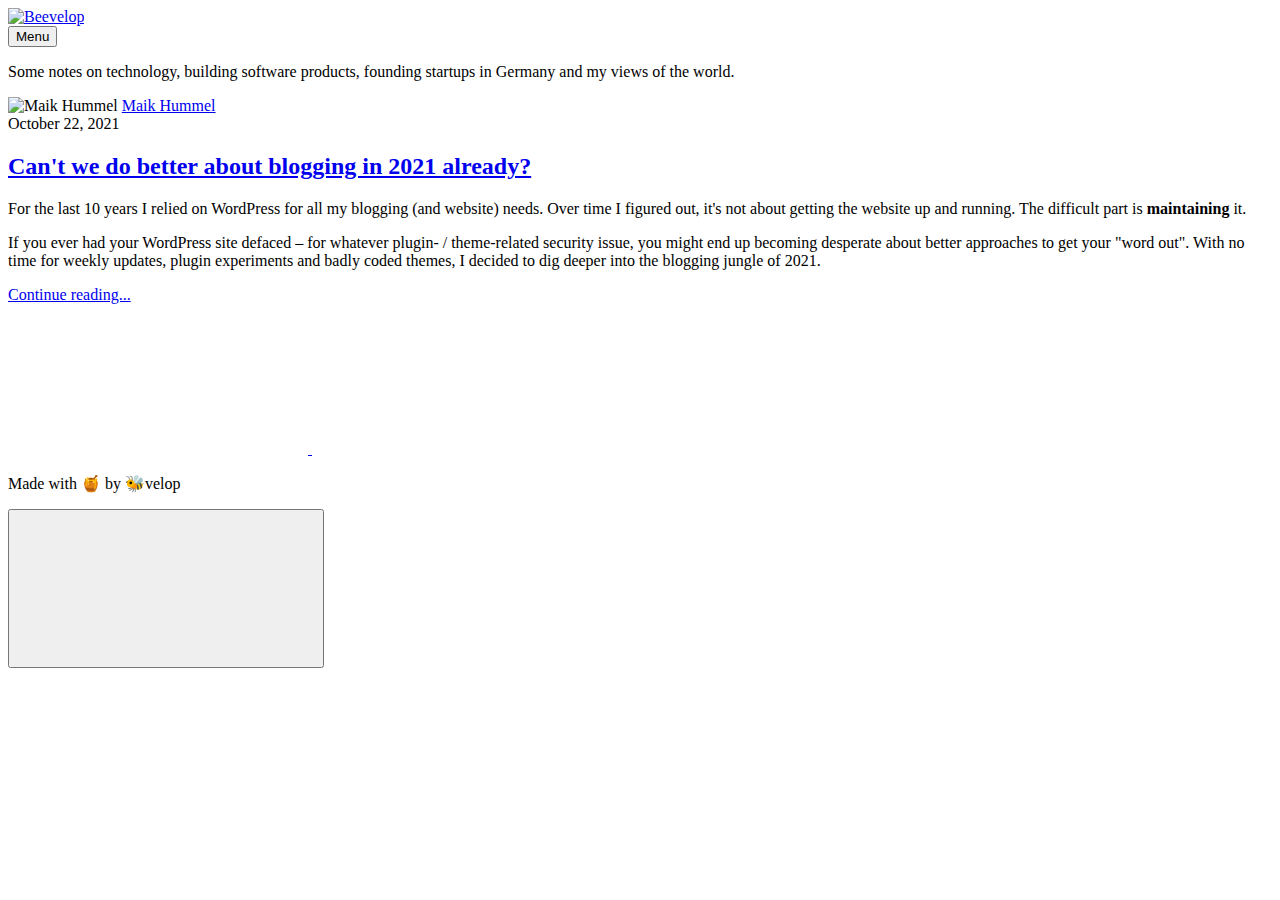
==== index.html @ 33c60901 "Updated from Publii" ====
<!DOCTYPE html><html lang="en"><head><meta charset="utf-8"><meta http-equiv="X-UA-Compatible" content="IE=edge"><meta name="viewport" content="width=device-width,initial-scale=1"><title>Beevelop</title><meta name="generator" content="Publii Open-Source CMS for Static Site"><link rel="canonical" href="https://beevelop.com/"><link rel="amphtml" href="https://beevelop.com/amp/"><link rel="alternate" type="application/atom+xml" href="https://beevelop.com/feed.xml"><link rel="alternate" type="application/json" href="https://beevelop.com/feed.json"><meta property="og:title" content="Beevelop"><meta property="og:image" content="https://beevelop.com/media/website/ic_launcher.png"><meta property="og:site_name" content="Beevelop"><meta property="og:description" content=""><meta property="og:url" content="https://beevelop.com/"><meta property="og:type" content="website"><meta name="twitter:card" content="summary"><meta name="twitter:site" content="@beevelop"><meta name="twitter:title" content="Beevelop"><meta name="twitter:description" content=""><meta name="twitter:image" content="https://beevelop.com/media/website/ic_launcher.png"><style>:root{--body-font:-apple-system,BlinkMacSystemFont,"Segoe UI",Roboto,Oxygen,Ubuntu,Cantarell,"Fira Sans","Droid Sans","Helvetica Neue",Arial,sans-serif,"Apple Color Emoji","Segoe UI Emoji","Segoe UI Symbol";--heading-font:-apple-system,BlinkMacSystemFont,"Segoe UI",Roboto,Oxygen,Ubuntu,Cantarell,"Fira Sans","Droid Sans","Helvetica Neue",Arial,sans-serif,"Apple Color Emoji","Segoe UI Emoji","Segoe UI Symbol";--logo-font:-apple-system,BlinkMacSystemFont,"Segoe UI",Roboto,Oxygen,Ubuntu,Cantarell,"Fira Sans","Droid Sans","Helvetica Neue",Arial,sans-serif,"Apple Color Emoji","Segoe UI Emoji","Segoe UI Symbol";--menu-font:-apple-system,BlinkMacSystemFont,"Segoe UI",Roboto,Oxygen,Ubuntu,Cantarell,"Fira Sans","Droid Sans","Helvetica Neue",Arial,sans-serif,"Apple Color Emoji","Segoe UI Emoji","Segoe UI Symbol"}</style><link rel="stylesheet" href="https://beevelop.com/assets/css/style.css?v=1f01b47d77a2ec900f9e22d373a8a087"><script type="application/ld+json">{"@context":"http://schema.org","@type":"Organization","name":"Beevelop","logo":"https://beevelop.com/media/website/ic_launcher.png","url":"https://beevelop.com/","sameAs":["https://twitter.com/beevelop","https://www.linkedin.com/in/maikhummel/"]}</script></head><body><div class="site-container"><header class="top" id="js-header"><a class="logo" href="https://beevelop.com/"><img src="https://beevelop.com/media/website/ic_launcher.png" alt="Beevelop" width="192" height="192"></a><nav class="navbar js-navbar"><button class="navbar__toggle js-toggle" aria-label="Menu" aria-haspopup="true" aria-expanded="false"><span class="navbar__toggle-box"><span class="navbar__toggle-inner">Menu</span></span></button><ul class="navbar__menu"></ul></nav></header><main><div class="hero"><header class="hero__content"><div class="wrapper"><p>Some notes on technology, building software products, founding startups in Germany and my views of the world.</p><div class="post__meta post__meta--author"><img src="https://beevelop.com/media/website/avatar.jpeg" loading="lazy" alt="Maik Hummel" class="post__author-thumb"> <a href="https://beevelop.com/authors/maik-hummel/" class="feed__author invert">Maik Hummel</a></div></div></header></div><div class="feed"><article class="feed__item"><header class="wrapper"><div class="feed__meta"><time datetime="2021-10-22T00:23" class="feed__date">October 22, 2021</time></div><h2><a href="https://beevelop.com/cant-we-do-better-about-blogging-in-2021-already.html" class="invert">Can&#x27;t we do better about blogging in 2021 already?</a></h2></header><div class="wrapper"><p></p><p>For the last 10 years I relied on WordPress for all my blogging (and website) needs. Over time I figured out, it's not about getting the website up and running. The difficult part is <b>maintaining </b>it.</p><p>If you ever had your WordPress site defaced – for whatever plugin- / theme-related security issue, you might end up becoming desperate about better approaches to get your "word out". With no time for weekly updates, plugin experiments and badly coded themes, I decided to dig deeper into the blogging jungle of 2021.</p><p></p><a href="https://beevelop.com/cant-we-do-better-about-blogging-in-2021-already.html" class="readmore feed__readmore invert">Continue reading...</a></div></article></div></main><footer class="footer"><div class="footer__social"><a href="https://twitter.com/beevelop" aria-label="Twitter"><svg><use xlink:href="https://beevelop.com/assets/svg/svg-map.svg#twitter"/></svg> </a><a href="https://www.linkedin.com/in/maikhummel/" aria-label="LinkedIn"><svg><use xlink:href="https://beevelop.com/assets/svg/svg-map.svg#linkedin"/></svg></a></div><div class="footer__copyright"><p>Made with 🍯 by 🐝velop</p></div><button class="footer__bttop js-footer__bttop" aria-label="Back to top"><svg><title>Back to top</title><use xlink:href="https://beevelop.com/assets/svg/svg-map.svg#toparrow"/></svg></button></footer></div><script>window.publiiThemeMenuConfig = {    
        mobileMenuMode: 'sidebar',
        animationSpeed: 300,
        submenuWidth: 'auto',
        doubleClickTime: 500,
        mobileMenuExpandableSubmenus: true, 
        relatedContainerForOverlayMenuSelector: '.top',
   };</script><script defer="defer" src="https://beevelop.com/assets/js/scripts.min.js?v=f4c4d35432d0e17d212f2fae4e0f8247"></script><script>var images = document.querySelectorAll('img[loading]');

        for (var i = 0; i < images.length; i++) {
            if (images[i].complete) {
                images[i].classList.add('is-loaded');
            } else {
                images[i].addEventListener('load', function () {
                    this.classList.add('is-loaded');
                }, false);
            }
        }</script></body></html>
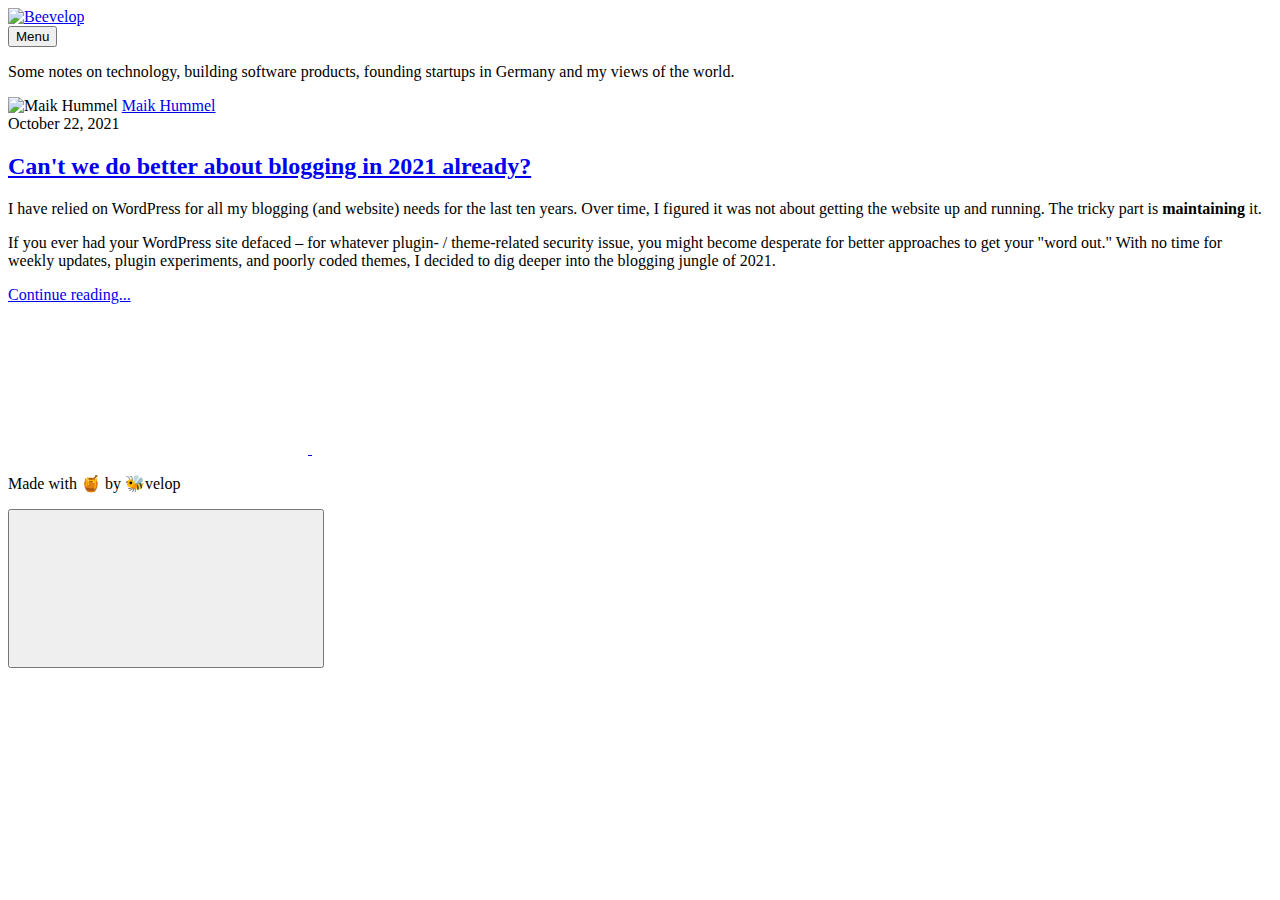
==== commit 10e632eb: "Updated from Publii" ====
--- a/index.html
+++ b/index.html
@@ -1,11 +1,4 @@
-<!DOCTYPE html><html lang="en"><head><meta charset="utf-8"><meta http-equiv="X-UA-Compatible" content="IE=edge"><meta name="viewport" content="width=device-width,initial-scale=1"><title>Beevelop</title><meta name="generator" content="Publii Open-Source CMS for Static Site"><link rel="canonical" href="https://beevelop.com/"><link rel="amphtml" href="https://beevelop.com/amp/"><link rel="alternate" type="application/atom+xml" href="https://beevelop.com/feed.xml"><link rel="alternate" type="application/json" href="https://beevelop.com/feed.json"><meta property="og:title" content="Beevelop"><meta property="og:image" content="https://beevelop.com/media/website/ic_launcher.png"><meta property="og:site_name" content="Beevelop"><meta property="og:description" content=""><meta property="og:url" content="https://beevelop.com/"><meta property="og:type" content="website"><meta name="twitter:card" content="summary"><meta name="twitter:site" content="@beevelop"><meta name="twitter:title" content="Beevelop"><meta name="twitter:description" content=""><meta name="twitter:image" content="https://beevelop.com/media/website/ic_launcher.png"><style>:root{--body-font:-apple-system,BlinkMacSystemFont,"Segoe UI",Roboto,Oxygen,Ubuntu,Cantarell,"Fira Sans","Droid Sans","Helvetica Neue",Arial,sans-serif,"Apple Color Emoji","Segoe UI Emoji","Segoe UI Symbol";--heading-font:-apple-system,BlinkMacSystemFont,"Segoe UI",Roboto,Oxygen,Ubuntu,Cantarell,"Fira Sans","Droid Sans","Helvetica Neue",Arial,sans-serif,"Apple Color Emoji","Segoe UI Emoji","Segoe UI Symbol";--logo-font:-apple-system,BlinkMacSystemFont,"Segoe UI",Roboto,Oxygen,Ubuntu,Cantarell,"Fira Sans","Droid Sans","Helvetica Neue",Arial,sans-serif,"Apple Color Emoji","Segoe UI Emoji","Segoe UI Symbol";--menu-font:-apple-system,BlinkMacSystemFont,"Segoe UI",Roboto,Oxygen,Ubuntu,Cantarell,"Fira Sans","Droid Sans","Helvetica Neue",Arial,sans-serif,"Apple Color Emoji","Segoe UI Emoji","Segoe UI Symbol"}</style><link rel="stylesheet" href="https://beevelop.com/assets/css/style.css?v=1f01b47d77a2ec900f9e22d373a8a087"><script type="application/ld+json">{"@context":"http://schema.org","@type":"Organization","name":"Beevelop","logo":"https://beevelop.com/media/website/ic_launcher.png","url":"https://beevelop.com/","sameAs":["https://twitter.com/beevelop","https://www.linkedin.com/in/maikhummel/"]}</script></head><body><div class="site-container"><header class="top" id="js-header"><a class="logo" href="https://beevelop.com/"><img src="https://beevelop.com/media/website/ic_launcher.png" alt="Beevelop" width="192" height="192"></a><nav class="navbar js-navbar"><button class="navbar__toggle js-toggle" aria-label="Menu" aria-haspopup="true" aria-expanded="false"><span class="navbar__toggle-box"><span class="navbar__toggle-inner">Menu</span></span></button><ul class="navbar__menu"></ul></nav></header><main><div class="hero"><header class="hero__content"><div class="wrapper"><p>Some notes on technology, building software products, founding startups in Germany and my views of the world.</p><div class="post__meta post__meta--author"><img src="https://beevelop.com/media/website/avatar.jpeg" loading="lazy" alt="Maik Hummel" class="post__author-thumb"> <a href="https://beevelop.com/authors/maik-hummel/" class="feed__author invert">Maik Hummel</a></div></div></header></div><div class="feed"><article class="feed__item"><header class="wrapper"><div class="feed__meta"><time datetime="2021-10-22T00:23" class="feed__date">October 22, 2021</time></div><h2><a href="https://beevelop.com/cant-we-do-better-about-blogging-in-2021-already.html" class="invert">Can&#x27;t we do better about blogging in 2021 already?</a></h2></header><div class="wrapper"><p></p><p>For the last 10 years I relied on WordPress for all my blogging (and website) needs. Over time I figured out, it's not about getting the website up and running. The difficult part is <b>maintaining </b>it.</p><p>If you ever had your WordPress site defaced – for whatever plugin- / theme-related security issue, you might end up becoming desperate about better approaches to get your "word out". With no time for weekly updates, plugin experiments and badly coded themes, I decided to dig deeper into the blogging jungle of 2021.</p><p></p><a href="https://beevelop.com/cant-we-do-better-about-blogging-in-2021-already.html" class="readmore feed__readmore invert">Continue reading...</a></div></article></div></main><footer class="footer"><div class="footer__social"><a href="https://twitter.com/beevelop" aria-label="Twitter"><svg><use xlink:href="https://beevelop.com/assets/svg/svg-map.svg#twitter"/></svg> </a><a href="https://www.linkedin.com/in/maikhummel/" aria-label="LinkedIn"><svg><use xlink:href="https://beevelop.com/assets/svg/svg-map.svg#linkedin"/></svg></a></div><div class="footer__copyright"><p>Made with 🍯 by 🐝velop</p></div><button class="footer__bttop js-footer__bttop" aria-label="Back to top"><svg><title>Back to top</title><use xlink:href="https://beevelop.com/assets/svg/svg-map.svg#toparrow"/></svg></button></footer></div><script>window.publiiThemeMenuConfig = {    
-        mobileMenuMode: 'sidebar',
-        animationSpeed: 300,
-        submenuWidth: 'auto',
-        doubleClickTime: 500,
-        mobileMenuExpandableSubmenus: true, 
-        relatedContainerForOverlayMenuSelector: '.top',
-   };</script><script defer="defer" src="https://beevelop.com/assets/js/scripts.min.js?v=f4c4d35432d0e17d212f2fae4e0f8247"></script><script>var images = document.querySelectorAll('img[loading]');
+<!DOCTYPE html><html lang="en"><head><meta charset="utf-8"><meta http-equiv="X-UA-Compatible" content="IE=edge"><meta name="viewport" content="width=device-width,initial-scale=1"><title>Beevelop</title><meta name="generator" content="Publii Open-Source CMS for Static Site"><link rel="canonical" href="https://beevelop.com/"><link rel="amphtml" href="https://beevelop.com/amp/"><link rel="alternate" type="application/atom+xml" href="https://beevelop.com/feed.xml"><link rel="alternate" type="application/json" href="https://beevelop.com/feed.json"><meta property="og:title" content="Beevelop"><meta property="og:image" content="https://beevelop.com/media/website/ic_launcher.png"><meta property="og:image:width" content="192"><meta property="og:image:height" content="192"><meta property="og:site_name" content="Beevelop"><meta property="og:description" content=""><meta property="og:url" content="https://beevelop.com/"><meta property="og:type" content="website"><meta name="twitter:card" content="summary"><meta name="twitter:site" content="@beevelop"><meta name="twitter:title" content="Beevelop"><meta name="twitter:description" content=""><meta name="twitter:image" content="https://beevelop.com/media/website/ic_launcher.png"><link rel="stylesheet" href="https://beevelop.com/assets/css/style.css?v=fca33d4bd372f143bd2f0fc520b0c365"><script type="application/ld+json">{"@context":"http://schema.org","@type":"Organization","name":"Beevelop","logo":"https://beevelop.com/media/website/ic_launcher.png","url":"https://beevelop.com/","sameAs":["https://twitter.com/beevelop","https://www.linkedin.com/in/maikhummel/"]}</script></head><body><div class="site-container"><header class="top" id="js-header"><a class="logo" href="https://beevelop.com/"><img src="https://beevelop.com/media/website/ic_launcher.png" alt="Beevelop" width="192" height="192"></a><nav class="navbar js-navbar"><button class="navbar__toggle js-toggle" aria-label="Menu" aria-haspopup="true" aria-expanded="false"><span class="navbar__toggle-box"><span class="navbar__toggle-inner">Menu</span></span></button><ul class="navbar__menu"></ul></nav></header><main><div class="hero"><header class="hero__content"><div class="wrapper"><p>Some notes on technology, building software products, founding startups in Germany and my views of the world.</p><div class="post__meta post__meta--author"><img src="https://beevelop.com/media/website/avatar.jpeg" loading="eager" height="460" width="460" class="post__author-thumb" alt="Maik Hummel"> <a href="https://beevelop.com/authors/maik-hummel/" class="feed__author">Maik Hummel</a></div></div></header></div><div class="feed"><article class="feed__item"><header class="wrapper"><div class="feed__meta"><time datetime="2021-10-22T00:23" class="feed__date">October 22, 2021</time></div><h2><a href="https://beevelop.com/cant-we-do-better-about-blogging-in-2021-already.html">Can&#x27;t we do better about blogging in 2021 already?</a></h2></header><div class="wrapper"><p>I have relied on WordPress for all my blogging (and website) needs for the last ten years. Over time, I figured it was not about getting the website up and running. The tricky part is <b>maintaining </b>it.</p><p>If you ever had your WordPress site defaced – for whatever plugin- / theme-related security issue, you might become desperate for better approaches to get your "word out." With no time for weekly updates, plugin experiments, and poorly coded themes, I decided to dig deeper into the blogging jungle of 2021.</p><a href="https://beevelop.com/cant-we-do-better-about-blogging-in-2021-already.html" class="readmore feed__readmore">Continue reading...</a></div></article></div></main><footer class="footer"><div class="footer__social"><a href="https://twitter.com/beevelop" aria-label="Twitter"><svg><use xlink:href="https://beevelop.com/assets/svg/svg-map.svg#twitter"/></svg> </a><a href="https://www.linkedin.com/in/maikhummel/" aria-label="LinkedIn"><svg><use xlink:href="https://beevelop.com/assets/svg/svg-map.svg#linkedin"/></svg></a></div><div class="footer__copyright"><p>Made with 🍯 by 🐝velop</p></div><button onclick="backToTopFunction()" id="backToTop" class="footer__bttop" aria-label="Back to top" title="Back to top"><svg><use xlink:href="https://beevelop.com/assets/svg/svg-map.svg#toparrow"/></svg></button></footer></div><script defer="defer" src="https://beevelop.com/assets/js/scripts.min.js?v=f47c11534595205f20935f0db2a62a85"></script><script>window.publiiThemeMenuConfig={mobileMenuMode:'sidebar',animationSpeed:300,submenuWidth: 'auto',doubleClickTime:500,mobileMenuExpandableSubmenus:true,relatedContainerForOverlayMenuSelector:'.top'};</script><script>var images = document.querySelectorAll('img[loading]');
 
         for (var i = 0; i < images.length; i++) {
             if (images[i].complete) {
